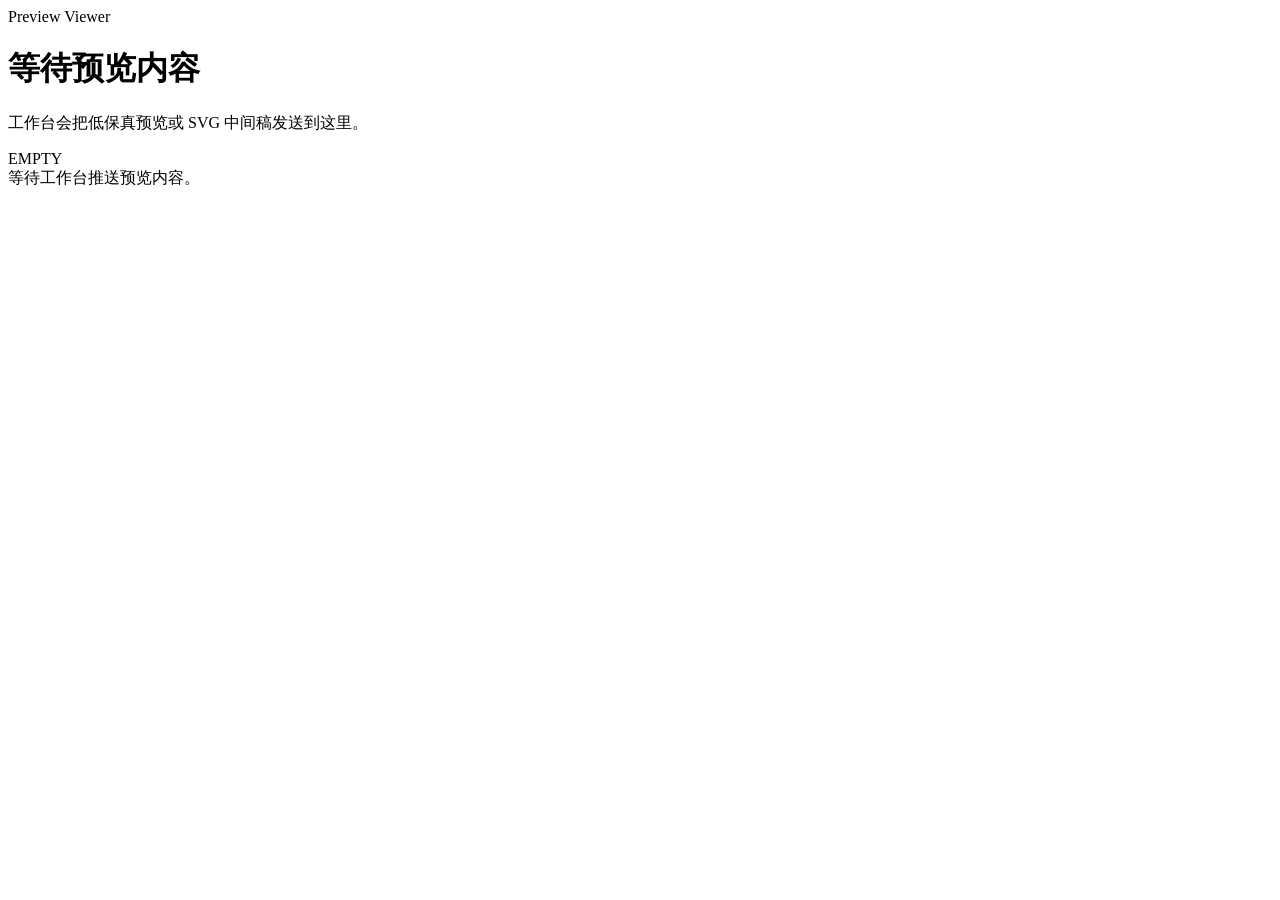
==== app/templates/pages/viewer.html @ de0c5114 "initial-teaching-agent-prototype" ====
<!DOCTYPE html>
<html lang="zh-CN">
<head>
  <meta charset="utf-8">
  <meta name="viewport" content="width=device-width, initial-scale=1">
  <title>Teaching Agent Viewer</title>
  <link rel="stylesheet" href="/static/css/viewer.css?v=20260321b">
</head>
<body>
  <main class="viewer-shell">
    <header class="viewer-header">
      <div>
        <span class="viewer-kicker">Preview Viewer</span>
        <h1 id="viewerTitle">等待预览内容</h1>
        <p id="viewerMeta">工作台会把低保真预览或 SVG 中间稿发送到这里。</p>
      </div>
      <span id="viewerModeBadge" class="viewer-badge">EMPTY</span>
    </header>
    <section class="viewer-stage-wrap">
      <div id="viewerEmptyState" class="viewer-empty">等待工作台推送预览内容。</div>
      <div id="viewerStage" class="viewer-stage" hidden></div>
      <iframe id="viewerHtmlFrame" class="viewer-frame" title="Viewer HTML Frame" hidden></iframe>
    </section>
  </main>
  <script src="/static/js/viewer.js?v=20260321b"></script>
</body>
</html>
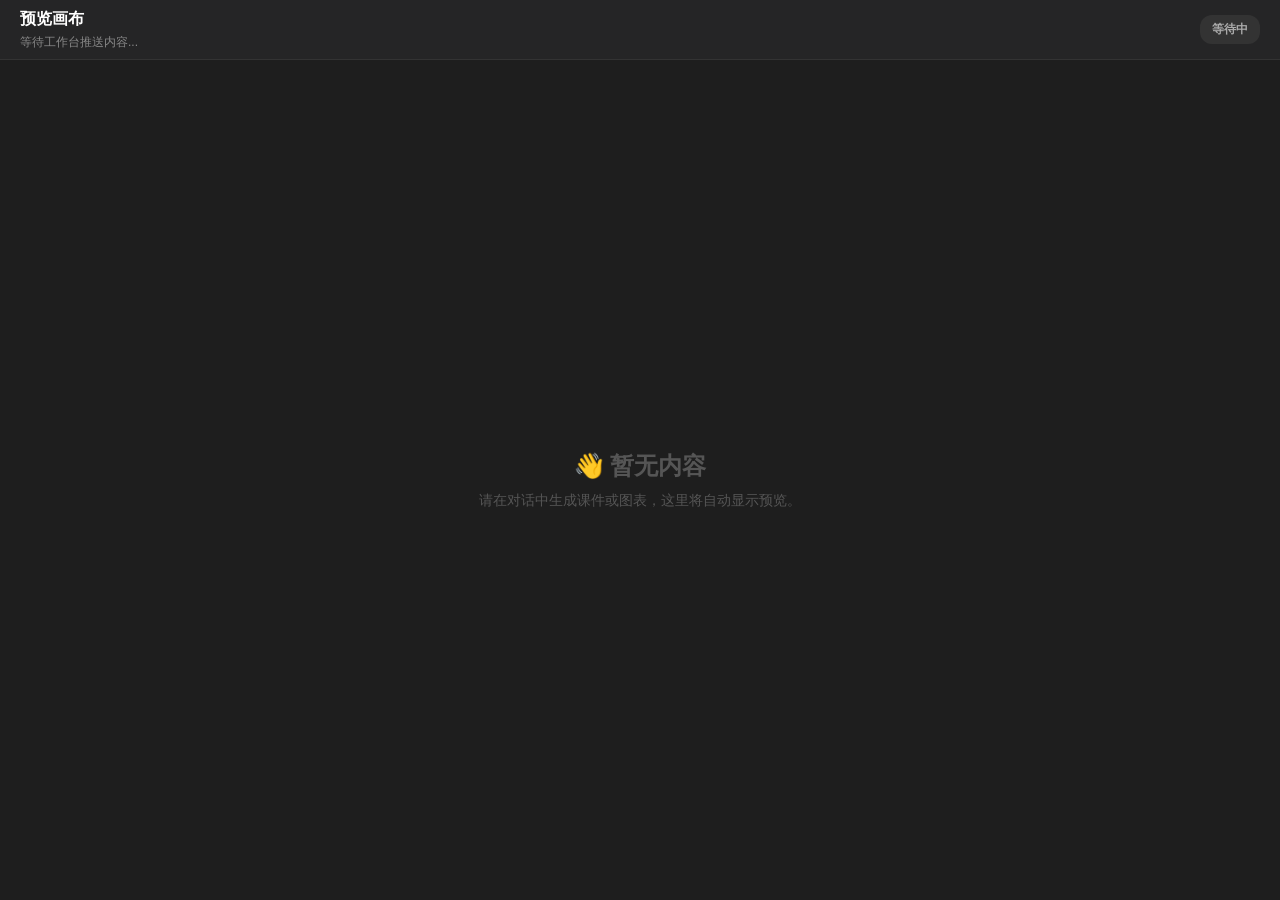
==== commit e962f2b2: "修改了页面样式和结构" ====
--- a/app/templates/pages/viewer.html
+++ b/app/templates/pages/viewer.html
@@ -3,25 +3,142 @@
 <head>
   <meta charset="utf-8">
   <meta name="viewport" content="width=device-width, initial-scale=1">
-  <title>Teaching Agent Viewer</title>
-  <link rel="stylesheet" href="/static/css/viewer.css?v=20260321b">
+  <title>教学助手 - 预览画布</title>
+  <style>
+    /* --- 基础重置 --- */
+    * { margin: 0; padding: 0; box-sizing: border-box; }
+    body { font-family: -apple-system, BlinkMacSystemFont, "Segoe UI", Roboto, sans-serif; height: 100vh; overflow: hidden; background-color: #1e1e1e; color: #fff; }
+
+    /* --- 顶部导航栏 --- */
+    .viewer-header {
+      height: 60px;
+      background-color: #252526;
+      border-bottom: 1px solid #333;
+      display: flex;
+      align-items: center;
+      justify-content: space-between;
+      padding: 0 20px;
+    }
+
+    .header-info h1 { font-size: 16px; font-weight: 600; color: #fff; }
+    .header-info p { font-size: 12px; color: #888; margin-top: 4px; }
+    .viewer-kicker { display: none; } /* 隐藏多余的小标签 */
+
+    /* 状态徽章 */
+    .viewer-badge {
+      padding: 6px 12px;
+      border-radius: 12px;
+      font-size: 12px;
+      font-weight: bold;
+      text-transform: uppercase;
+      background-color: #333;
+      color: #aaa;
+    }
+    .viewer-badge.active { background-color: #10a37f; color: white; }
+
+    /* --- 主预览区域 --- */
+    .viewer-stage-wrap {
+      height: calc(100vh - 60px);
+      position: relative;
+      display: flex;
+      justify-content: center;
+      align-items: center;
+      background-color: #1e1e1e;
+    }
+
+    /* 空状态提示 */
+    .viewer-empty {
+      text-align: center;
+      color: #555;
+    }
+    .viewer-empty h2 { font-size: 24px; margin-bottom: 10px; }
+    .viewer-empty p { font-size: 14px; }
+
+    /* 内容舞台 (默认隐藏) */
+    .viewer-stage {
+      width: 100%;
+      height: 100%;
+      overflow: auto;
+      padding: 20px;
+      display: flex;
+      justify-content: center;
+    }
+
+    /* Iframe 样式 (用于嵌入 HTML 预览) */
+    .viewer-frame {
+      width: 100%;
+      height: 100%;
+      border: none;
+      background-color: white;
+      border-radius: 8px;
+      box-shadow: 0 4px 20px rgba(0,0,0,0.5);
+    }
+  </style>
 </head>
 <body>
-  <main class="viewer-shell">
-    <header class="viewer-header">
-      <div>
-        <span class="viewer-kicker">Preview Viewer</span>
-        <h1 id="viewerTitle">等待预览内容</h1>
-        <p id="viewerMeta">工作台会把低保真预览或 SVG 中间稿发送到这里。</p>
-      </div>
-      <span id="viewerModeBadge" class="viewer-badge">EMPTY</span>
-    </header>
-    <section class="viewer-stage-wrap">
-      <div id="viewerEmptyState" class="viewer-empty">等待工作台推送预览内容。</div>
-      <div id="viewerStage" class="viewer-stage" hidden></div>
-      <iframe id="viewerHtmlFrame" class="viewer-frame" title="Viewer HTML Frame" hidden></iframe>
-    </section>
+  <header class="viewer-header">
+    <div class="header-info">
+      <h1 id="viewerTitle">预览画布</h1>
+      <p id="viewerMeta">等待工作台推送内容...</p>
+    </div>
+    <span id="viewerModeBadge" class="viewer-badge">等待中</span>
+  </header>
+
+  <main class="viewer-stage-wrap">
+    <!-- 空状态 -->
+    <div id="viewerEmptyState" class="viewer-empty">
+      <h2>👋 暂无内容</h2>
+      <p>请在对话中生成课件或图表，这里将自动显示预览。</p>
+    </div>
+
+    <!-- 实际内容容器 -->
+    <div id="viewerStage" hidden></div>
+    <iframe id="viewerHtmlFrame" class="viewer-frame" title="Viewer HTML Frame" hidden></iframe>
   </main>
-  <script src="/static/js/viewer.js?v=20260321b"></script>
+
+  <script>
+    // 这是一个简单的逻辑，模拟接收数据并显示
+    // 实际项目中，这里可能需要 WebSocket 或者轮询来接收后端推送
+    
+    const viewerTitle = document.getElementById('viewerTitle');
+    const viewerMeta = document.getElementById('viewerMeta');
+    const viewerBadge = document.getElementById('viewerModeBadge');
+    const emptyState = document.getElementById('viewerEmptyState');
+    const viewerStage = document.getElementById('viewerStage');
+    const viewerFrame = document.getElementById('viewerHtmlFrame');
+
+    // 模拟一个测试函数，你可以按 F12 在控制台调用 testViewer() 看看效果
+    window.testViewer = function() {
+      // 1. 更新头部信息
+      viewerTitle.innerText = "生成的 HTML 课件预览";
+      viewerMeta.innerText = "生成时间: " + new Date().toLocaleTimeString();
+      viewerBadge.innerText = "HTML PREVIEW";
+      viewerBadge.classList.add('active');
+
+      // 2. 隐藏空状态
+      emptyState.hidden = true;
+      viewerStage.hidden = false;
+      viewerFrame.hidden = false;
+
+      // 3. 在 iframe 里写入一些测试内容
+      const testHtmlContent = `
+        <html>
+          <body style="font-family: sans-serif; padding: 40px; background: #f0f4f8;">
+            <h1 style="color: #10a37f;">测试预览成功!</h1>
+            <p>这是后端生成的 HTML 内容。</p>
+            <div style="margin-top: 20px; padding: 20px; background: white; border-radius: 8px; box-shadow: 0 2px 10px rgba(0,0,0,0.1);">
+              <h3>课程内容摘要：</h3>
+              <ul>
+                <li>知识点 A</li>
+                <li>知识点 B</li>
+                <li>知识点 C</li>
+              </ul>
+            </div>
+          </body>
+        </html>
+      `;
+      viewerFrame.srcdoc = testHtmlContent;
+    };
+  </script>
 </body>
-</html>
+</html>
